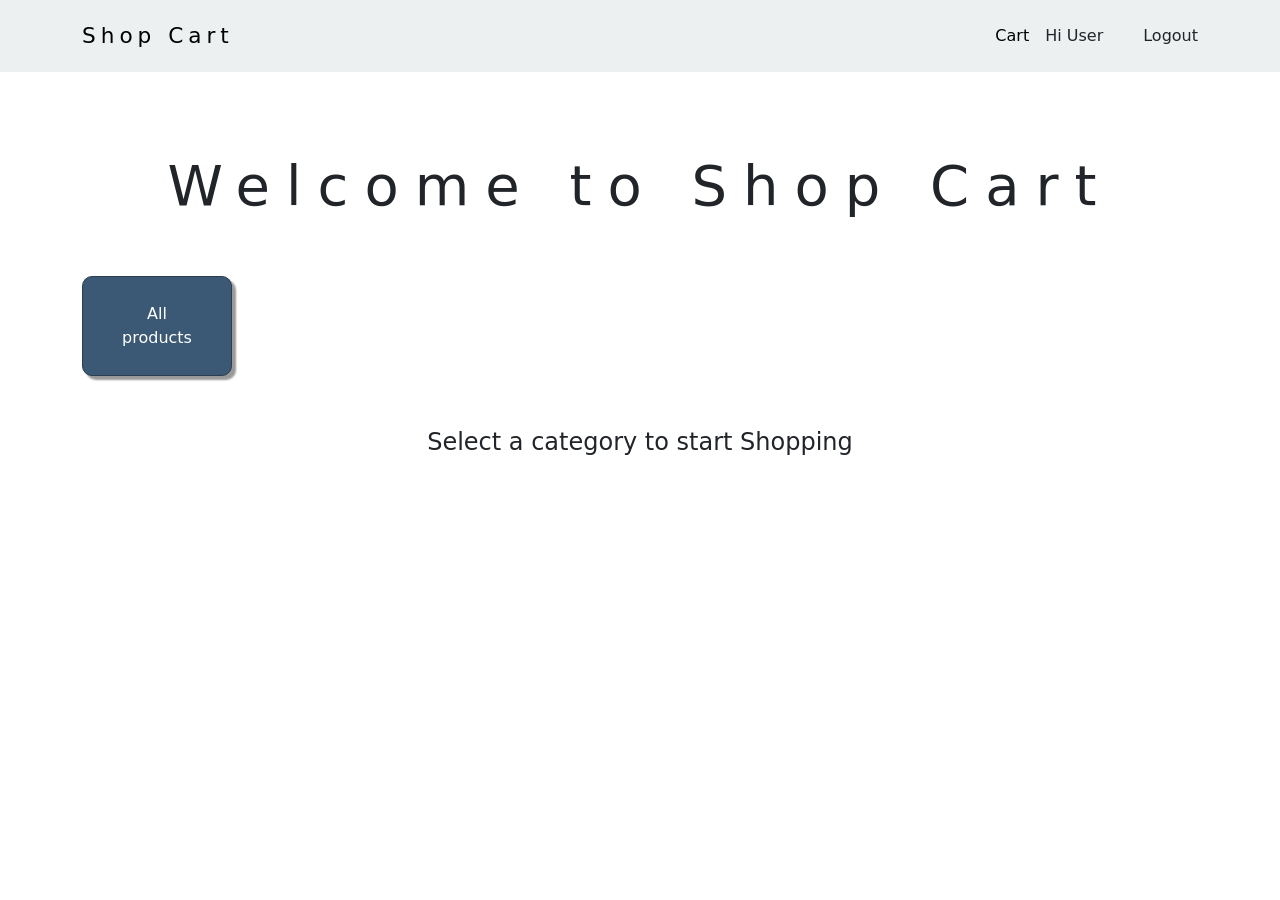
==== index.html @ 367ce5d5 "Initial commit" ====
<!DOCTYPE html>
<html lang="en">
<head>
    <meta charset="UTF-8">
    <meta http-equiv="X-UA-Compatible" content="IE=edge">
    <meta name="viewport" content="width=device-width, initial-scale=1.0">
    <title>Shop Cart</title>
    <link href="https://cdn.jsdelivr.net/npm/bootstrap@5.3.0-alpha3/dist/css/bootstrap.min.css" rel="stylesheet" integrity="sha384-KK94CHFLLe+nY2dmCWGMq91rCGa5gtU4mk92HdvYe+M/SXH301p5ILy+dN9+nJOZ" crossorigin="anonymous">
    <link rel="stylesheet" href="css/common.css">
    <link rel="stylesheet" href="css/home.css">
</head>
<body>
    
    <!-- <div class="loader-backdrop" id="loader-backdrop">
        <div class="loader2">
            <div>
                
            </div>
        </div>
    </div> -->

    <div class="homePage">

        <!-- header -->
        <nav id="header">
            <div class="container">
                <div class="row">
                    <div class="header-wrapper">
                        <!-- we have made this div flex, with justify content as space between -->
                        <div class="logo d-inline-block">
                            <a href="index.html" class="text-decoration-none">Shop Cart</a>
                        </div>
                        <div class="user-actions d-flex flex-row">
                            <a href="cart.html">Cart</a>
                            <div class="user-intro" id="userIntro">Hi User</div>
                            <div class="logout-btn" id="logoutBtn">Logout</div>
                        </div>
                    </div>
                </div>
            </div>
        </nav>

        <!-- main content -->
        <div class="container">
            <div class="row">
                <h2 class="home-title">Welcome to Shop Cart</h2>
                <div class="category-list" id="categoryList">
                    <!-- List of categories -->
                    
                    <a href="productList.html" class="category-item">
                        All products
                    </a>

                    
                    

                </div>
                <div class="category-title">
                    Select a category to start Shopping
                </div>
            </div>
        </div>


    </div>



    <script src="https://cdn.jsdelivr.net/npm/@popperjs/core@2.11.7/dist/umd/popper.min.js" integrity="sha384-zYPOMqeu1DAVkHiLqWBUTcbYfZ8osu1Nd6Z89ify25QV9guujx43ITvfi12/QExE" crossorigin="anonymous"></script>
    <script src="https://cdn.jsdelivr.net/npm/bootstrap@5.3.0-alpha3/dist/js/bootstrap.min.js" integrity="sha384-Y4oOpwW3duJdCWv5ly8SCFYWqFDsfob/3GkgExXKV4idmbt98QcxXYs9UoXAB7BZ" crossorigin="anonymous"></script>
    <script  src="js/common.js"></script>
    <script type="module"  src="js/index.js"></script>    
</body>
</html>
---- css/common.css ----
:root {
    --blue-gray: #ecf0f1;
    --pale-blue: #2c3e50;
    --mid-gray: #999;
    --jean-blue: #3b5875;
    --light-blue: #95afc0;
    --sky-blue: #dff9fb;
    --dark-sky-blue: #c7ecee;
    --light-gray: #ccc;
}

html {
    box-sizing: border-box;
}

*, *::before, *::after {
    box-sizing: inherit;
}

#header {
    background-color: var(--blue-gray);
    padding: 1.25rem 0;
}

#header .header-wrapper .logo {
    font-size: 1.35rem;
    line-height: 1.5;
}

#header .header-wrapper .logo a {
    color: black;
    letter-spacing: 5px;
}

#header .header-wrapper .user-actions {
    font-size: 1rem;
    line-height: 1.5;
    gap: 1rem;
}

#header .header-wrapper .user-actions .logout-btn {
    cursor: pointer;
    margin-left: 1.5rem;
}

#header .header-wrapper .user-actions a {
    color: black;
    text-decoration: none;
}

#header .header-wrapper .user-actions a:hover {
    text-decoration-line: underline;
}

.clear-filter {
    margin-top: 1rem;
}

.price-filter .price-filter-select > div {
    margin-bottom: 0.5rem;
}

.loader-backdrop {
    position: absolute;
    background-color: rgba(0,0,0,0.5);
    height: 100%;
    width: 100%;
    display: flex;
    justify-content: center;
    align-items: center;
}

.loader2 {
    display: flex;
    justify-content: center;
    align-items: center;
    height: 5rem;
}

.loader2 > div {
    border: 5px solid var(--jean-blue); 
    width: 5rem;
    height: 5rem;
    border-top: 5px solid #f0eeeb;
    border-bottom: 5px solid #f0eeeb;
    border-radius: 50%;
    animation: spinner2 2s linear infinite;
}

@keyframes spinner2 {
    from {
        transform: rotate(0);
    }

    to {
        transform: rotate(360deg);
    }
}
---- css/home.css ----
.home-title {
    font-size: 3.5rem;
    margin-top: 5rem;
    letter-spacing: 1rem;
    text-align: center;
}

.category-title {
    text-align: center;
    margin-top: 3rem;
    font-size: 1.5rem;
}


.category-list {
    display: flex;
    justify-content: space-between;
    align-items: center;
    margin-top: 3rem;
    gap: 1rem;
    flex-wrap: wrap;
}

.category-item {
    border: 1px solid var(--pale-blue);
    box-shadow: 4px 4px 2px var(--mid-gray);
    width: 150px;
    background-color: var(--jean-blue);
    padding: 20px 30px;
    border-radius: 10px;
    text-align: center;
    min-height: 100px;
    min-width: 135px;
    text-decoration: none;
    color: white;
    display: flex;
    align-items: center;
    justify-content: center;
}

.category-item a {
    color: white;
    text-decoration: none;
    font-size: 1rem;
   
}

.category-item:hover {
    box-shadow: 0px 0px;
    transition: box-shadow 0.15s linear 0s;
}

.header-wrapper {
    display: flex;
    justify-content: space-between;
    align-items: center;
}
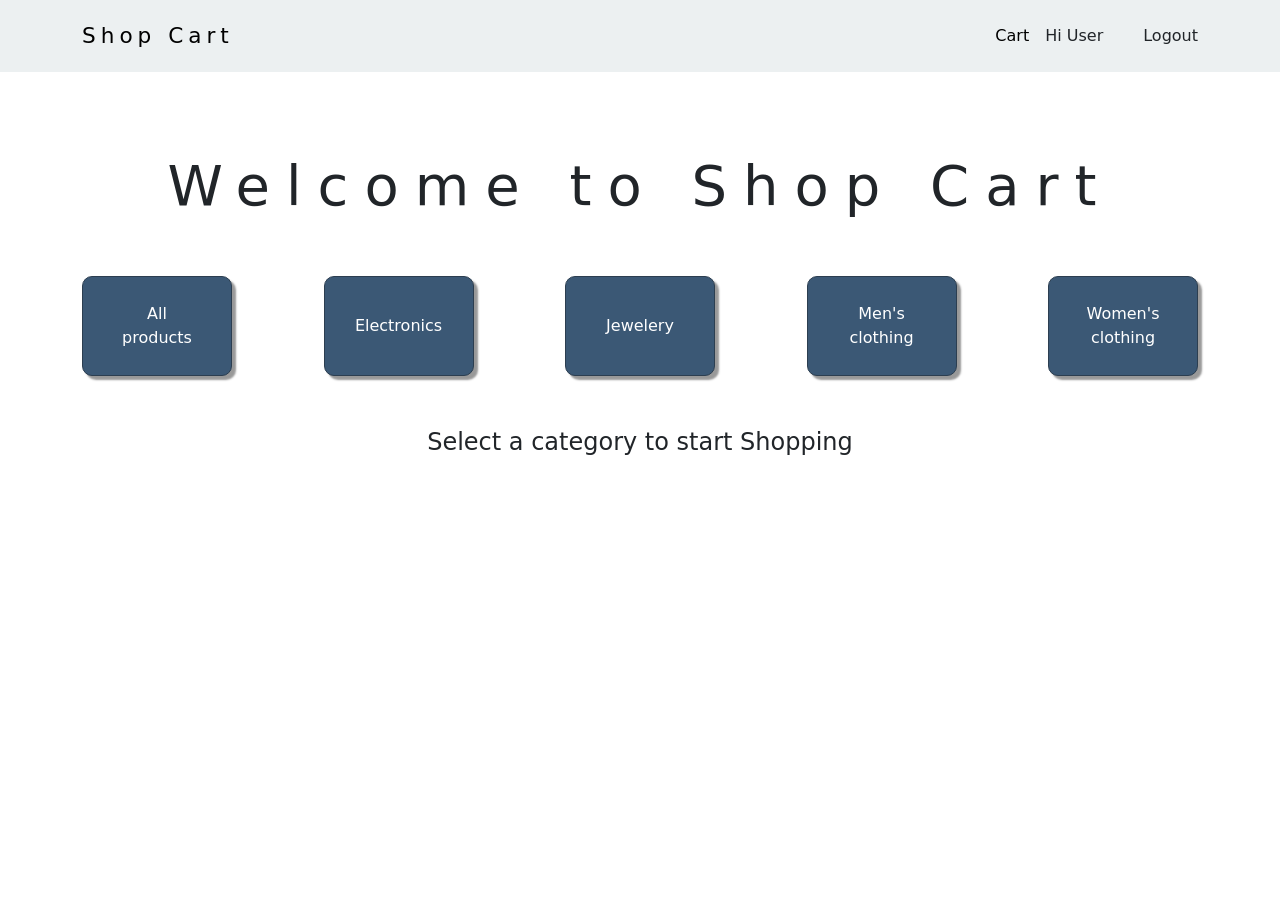
==== commit d8d42d34: "populate category function is now in action" ====
--- a/index.html
+++ b/index.html
@@ -51,8 +51,6 @@
                         All products
                     </a>
 
-                    
-                    
 
                 </div>
                 <div class="category-title">
